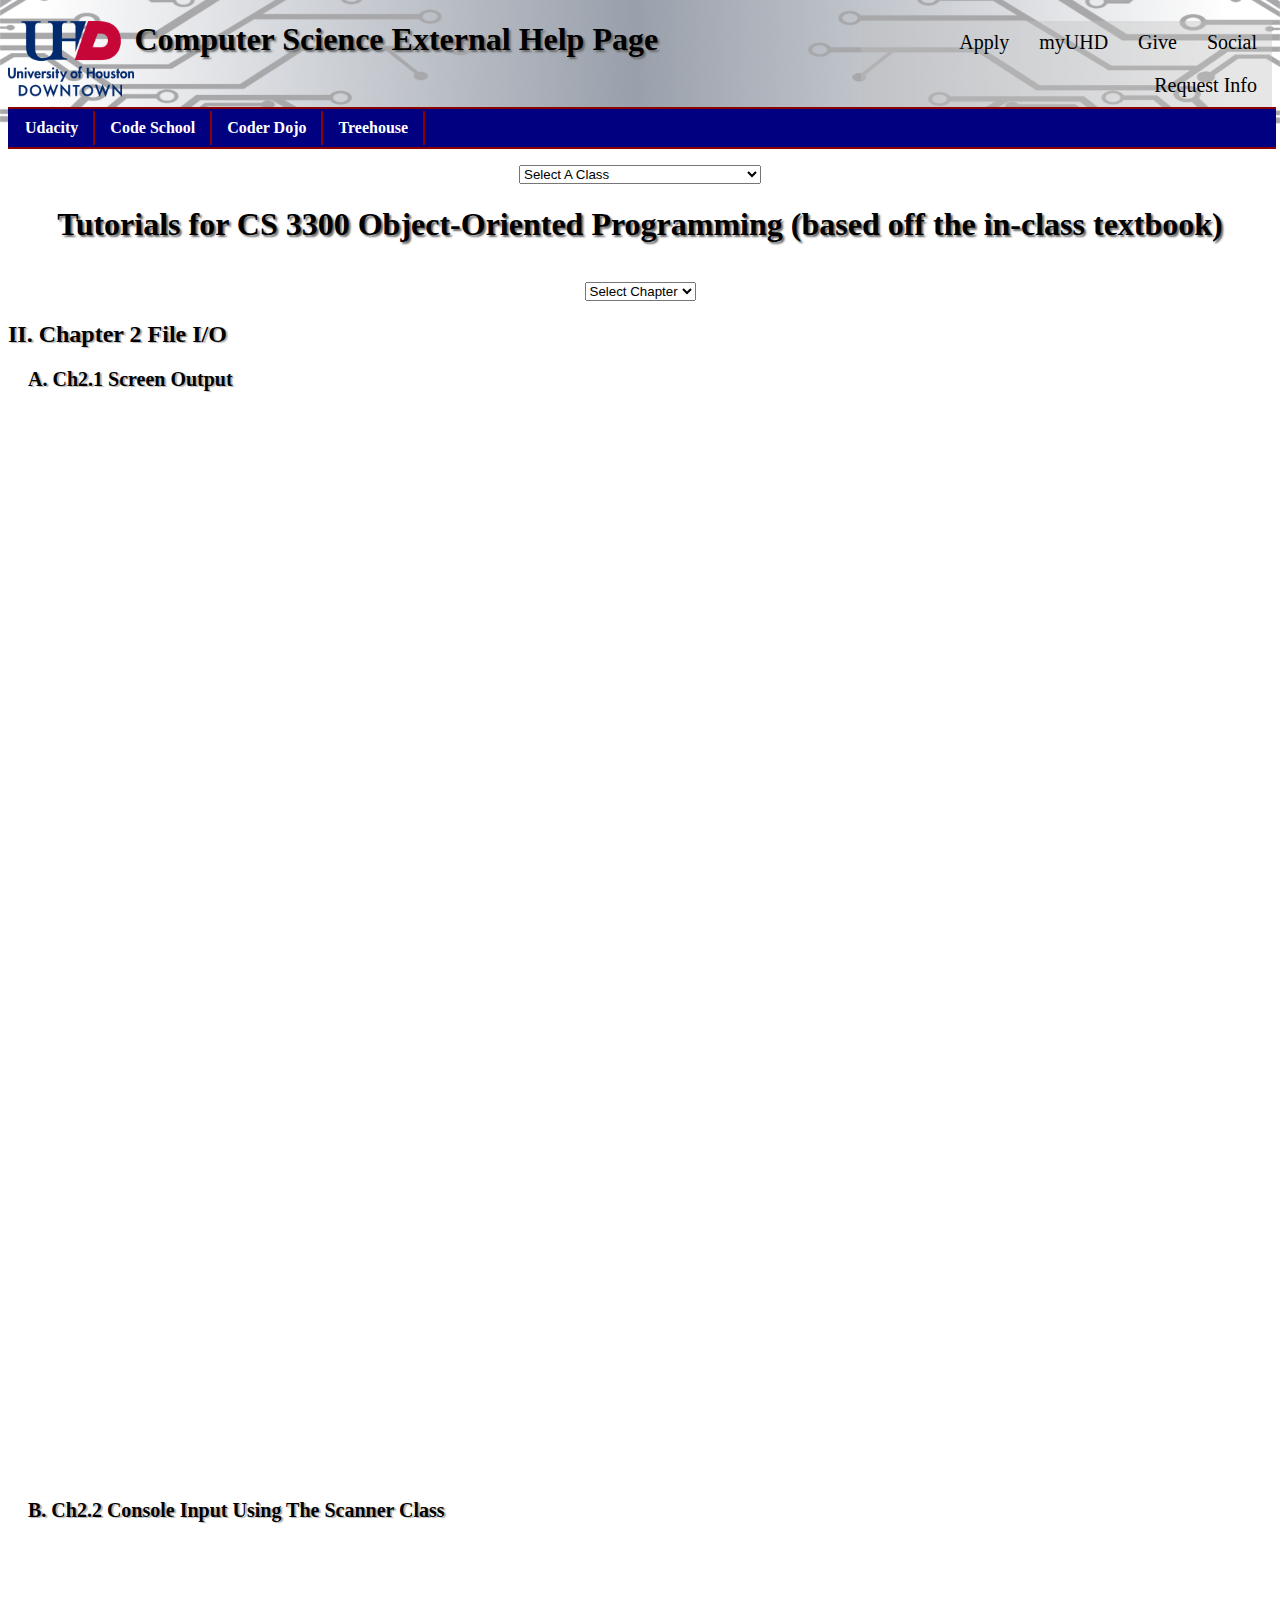
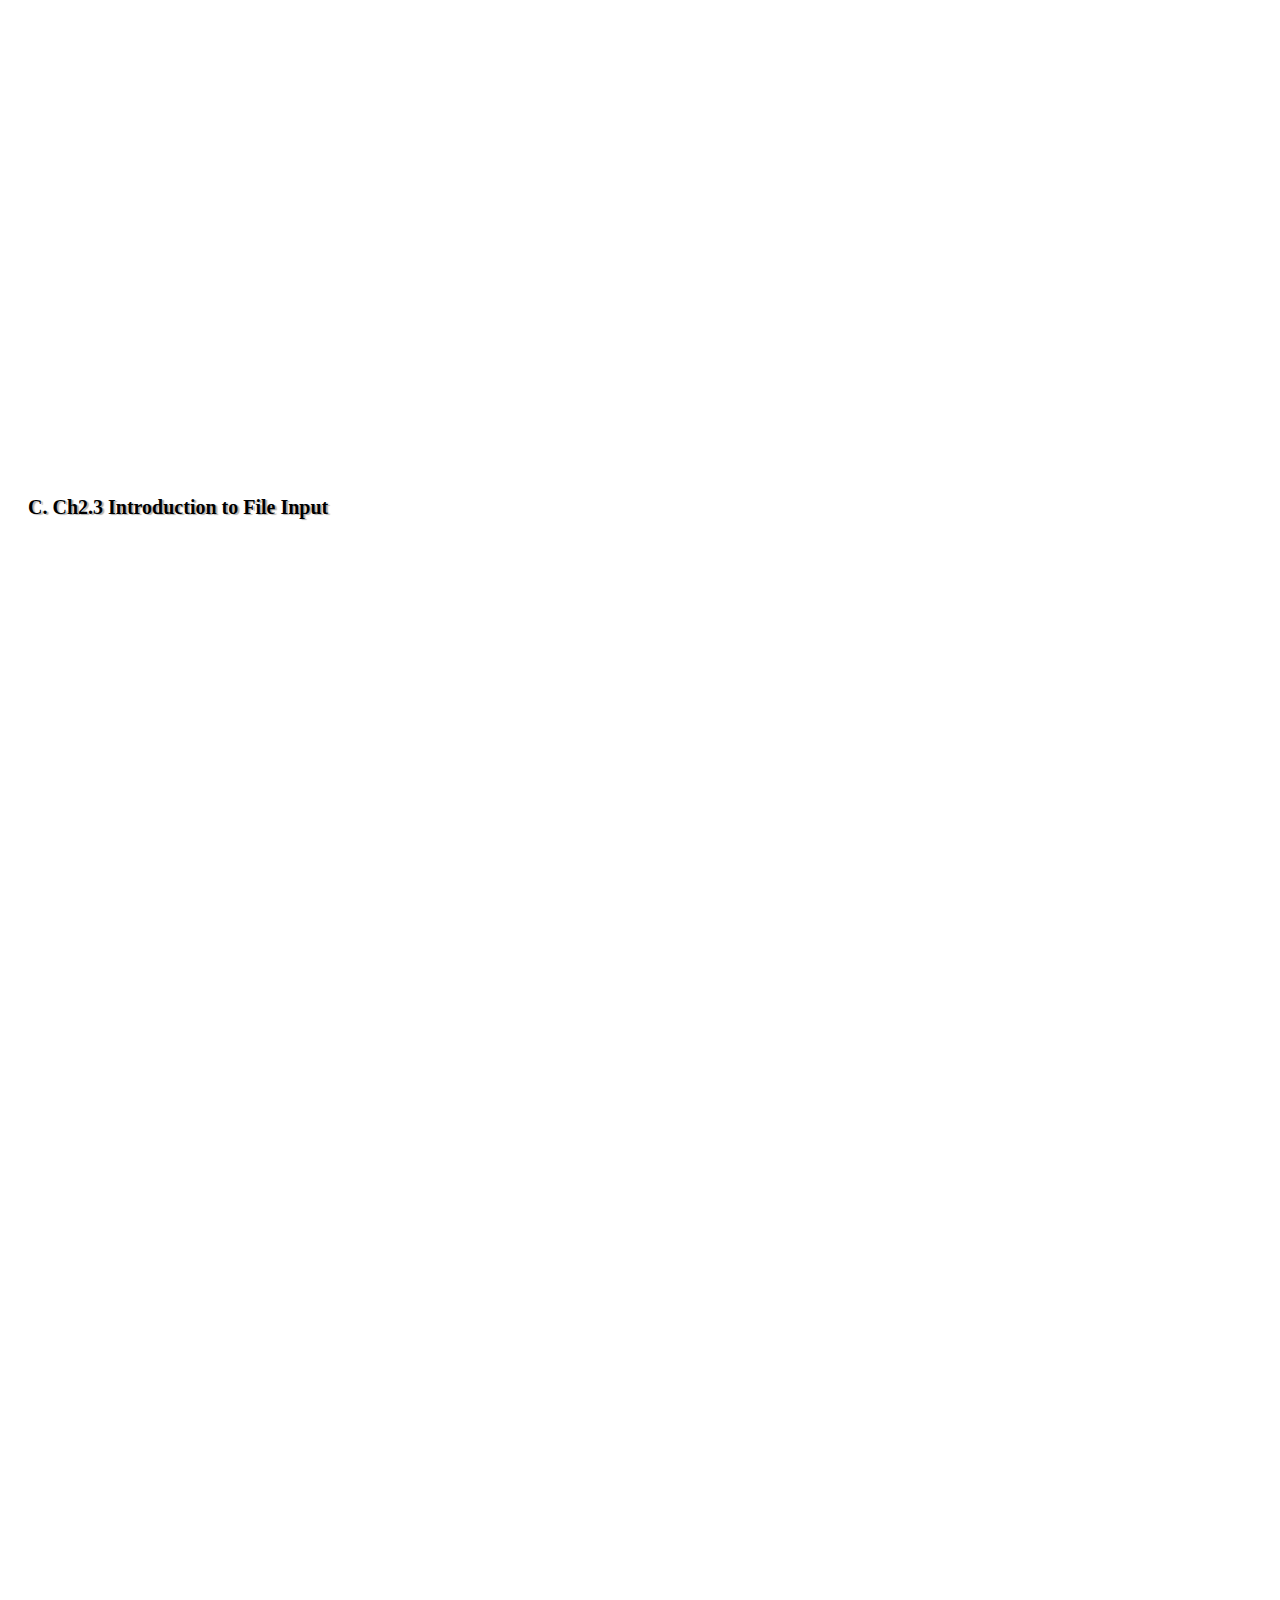
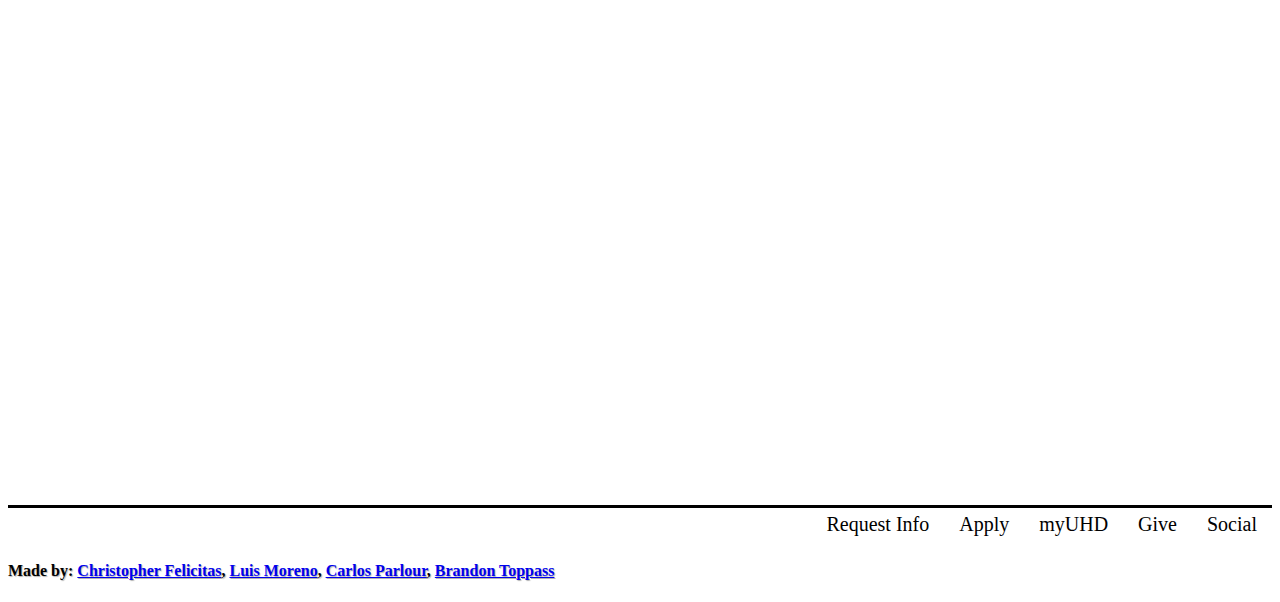
==== CS3300 Chapter 2 Tutorial.html @ c22e3b8b "Website Deployment" ====
<!DOCTYPE html>
<!-- Computer Science help page website -->

<html lang = "en"><head><meta charset = "utf-8" name="viewport" content="width=device-width, initial-scale=1.0">
	  <title>UHD CS External Help</title>
	<link rel="stylesheet" type="text/css" href="bg_style.css">
	<script src="class_switch.js"></script>
  </head>
  <body id="header">
	<header>
	  <div class="topimage"><!--The UHD logo to click for homepage-->
		<a href="https://www.uhd.edu/Pages/home.aspx" target="_blank"><img src="180pxUHD.png" style= "float: left" width="180px"></a>
	  </div>
	  <ul id= "topNav">
		<li><a href="https://www.uhd.edu/administration/university-relations/social-media/Pages/default.aspx" target="_blank">Social</a></li>
		<li><a href="https://www.uhd.edu/advancement/Pages/give-to-uhd.aspx" target="_blank">Give</a></li>
		<li><a href="https://www.uhd.edu/myuhd/Pages/default.aspx" target="_blank">myUHD</a></li>
		<li><a href="https://www.uhd.edu/admissions/apply/Pages/admissions-application.aspx" target="_blank">Apply</a></li>
		<li><a href="https://www.uhd.edu/admissions/Pages/admissions-request.aspx" target="_blank">Request Info</a></li>
	  </ul>
	  <ul id="nav">
		<li><a href="https://www.udacity.com/" target="_blank">Udacity</a></li>
		<li><a href="https://www.pluralsight.com/codeschool" target="_blank">Code School</a></li>
		<li><a href="https://coderdojo.com/" target="_blank">Coder Dojo</a></li>
		<li><a href="https://teamtreehouse.com/" target="_blank">Treehouse</a></li>
	  </ul>	
	  <h1 style="color:black"> <!--<strong class="uhdblue">UH</strong><strong class="uhdred">D</strong>--> Computer Science External Help Page </h1>
	</header>	
	  <br><br><br>
	  <form>
	  <select name="CS_Classes" onchange="replace(this.value)">
			<option value="" >Select A Class</option>
			<option value="cs1408" >1408 Intro to CS with Visual Basic</option>
			<option value="cs1410" >1410 Intro to CS with C++</option>
			<option value="cs2301" >2301 Intro to Computer Organization</option>
			<option value="cs2302" >2302 Digital Logic</option>
			<option value="cs2410" >2410 Data Structures and Algorithms</option>
			<option value="cs3300" >3300 Object-Oriented Programming</option>
			<option value="cs3304" >3304 Data and Info Structures</option>
			<option value="cs3306" >3306 Intro to Theory of Computation</option>
			<option value="cs3321" >3321 Software Engineering</option>
			<option value="cs3324" >3324 Computer Network Architecture</option>
			<option value="cs4300" >4300 Web Programming</option>
		</select>
	  </form>
	  <h1 align = "center">Tutorials for CS 3300 Object-Oriented Programming (based off the in-class textbook)</h1>
	<br>
	
	<!--Allow user to choose a chapter to view-->
	<select name = "cs_chapters" id = "cs_chapters" onchange="changeChapters(this)">
		<option value="">Select Chapter</option>
		<option value="CS3300 Chapter 1 Tutorial.html">Chapter 1</option>
		<option value="CS3300 Chapter 2 Tutorial.html">Chapter 2</option>
		<option value="CS3300 Chapter 3 Tutorial.html">Chapter 3</option>
	</select>
	
	<!--Display CS3300 chapter 2 tutorials-->
<h2> II. Chapter 2 File I/O</h2>
	<h3 class = "indentLv1">A. Ch2.1 Screen Output</h3>
		<iframe class = "centerVid" width="720" height="480" src="https://www.youtube.com/embed/cCq5LqFXVyU" frameborder="0" allow="accelerometer; autoplay; encrypted-media; gyroscope; picture-in-picture" allowfullscreen></iframe><br><br><br>
		<iframe class = "centerVid" width="720" height="480" src="https://www.youtube.com/embed/sbo-D3P6GNg" frameborder="0" allow="accelerometer; autoplay; encrypted-media; gyroscope; picture-in-picture" allowfullscreen></iframe><br><br><br>
	<h3 class = "indentLv1">B. Ch2.2 Console Input Using The Scanner Class</h3>
		<iframe class = "centerVid" width="720" height="480" src="https://www.youtube.com/embed/5DdacOkrTgo" frameborder="0" allow="accelerometer; autoplay; encrypted-media; gyroscope; picture-in-picture" allowfullscreen></iframe><br><br><br>
	<h3 class = "indentLv1">C. Ch2.3 Introduction to File Input</h3>	
		<iframe class = "centerVid" width="720" height="480" src="https://www.youtube.com/embed/G0DfmD0KKyc" frameborder="0" allow="accelerometer; autoplay; encrypted-media; gyroscope; picture-in-picture" allowfullscreen></iframe><br><br><br><iframe class = "centerVid" width="720" height="480" src="https://www.youtube.com/embed/Bws9aQuAcdg" frameborder="0" allow="accelerometer; autoplay; encrypted-media; gyroscope; picture-in-picture" allowfullscreen></iframe><br><br><br>
		<iframe class = "centerVid" width="720" height="480" src="https://www.youtube.com/embed/3RNYUKxAgmw" frameborder="0" allow="accelerometer; autoplay; encrypted-media; gyroscope; picture-in-picture" allowfullscreen></iframe><br>
	
	<footer><ul id= "botNav">
		<li><a href="https://www.uhd.edu/administration/university-relations/social-media/Pages/default.aspx" target="_blank">Social</a></li>
		<li><a href="https://www.uhd.edu/advancement/Pages/give-to-uhd.aspx" target="_blank">Give</a></li>
		<li><a href="https://www.uhd.edu/myuhd/Pages/default.aspx" target="_blank">myUHD</a></li>
		<li><a href="https://www.uhd.edu/admissions/apply/Pages/admissions-application.aspx" target="_blank">Apply</a></li>
	    <li><a href="https://www.uhd.edu/admissions/Pages/admissions-request.aspx" target="_blank">Request Info</a></li>
	  </ul>
	  <span style= "float: left; text-shadow: 1px 1px 1px #b3b3b3">
		
		<!--
		1.  Add personal webpages of group members here
		2.  In each personal web page, insert code <a href = "../UHDhelp.html">Back to UHD Computer Science External Help Page</a> to return to main page		
		-->
		
		<h4>
		Made by: 
		<a href = "Christopher Felicitas' Personal Webpage/Personal Webpage.html">Christopher Felicitas</a>, 
		<a href = "(folder name)/(personal webpage name).html">Luis Moreno</a>, 
		<a href = "(folder name)/(personal webpage name).html">Carlos Parlour</a>,
		<a href = "(folder name)/(personal webpage name).html">Brandon Toppass</a>
		</h4>
		
	  </span>
    </footer>
  </body></html>
---- bg_style.css ----
#webDev {}
#cplus {}
#java {}
#python {}
	.uhdblue{
		font-family: Georgia, serif;
		color:blue;
		}
	.uhdred {
		font-family: Georgia, serif;
		color:red;
		}
	#header { 
		background:
		url(bannerColor3.png) no-repeat white;
		background-size: 100%;
		}
	#topNav {
		float: right;
		width:32.5%;
		background-color:rgba(192,192,192,0.4);
		list-style-type: none;
		margin: 0;
		padding: 0;
		overflow: hidden;
		}
	#topNav li a{
		float: right;
		display: block;
		font-size: 20px;
		font-family: serif;
		color: black;
		text-shadow: 2px 1px 1px #666666
		text-align: center;
		padding: 10px 15px;
		text-decoration: none;
		}
	#topNav li a:hover{
		color:white;
		text-decoration: underline;
		}
	#botNav{
		border-top: 3px solid black;
		width:100%;
		float: right;
		background-color:rgba(0,0,0,0);
		list-style-type: none;
		margin: 0;
		padding: 0;
		overflow: hidden;
		}
	#botNav li a{
		float: right;
		background-color:rgba(0,0,0,0);
		display: block;
		font-size: 20px;
		font-family: serif;
		color: black;
		text-align: center;
		padding: 5px 15px;
		text-decoration: none;
		}
	#botNav li a:hover{
		background-color: lightgray;
		color:white;
		}
	h1{
		text-shadow: 2px 2px 2px #666666
		}
	h2{
		text-shadow: 2px 1px 1px #b3b3b3
		}
	h3{
		font-size: 30px;
		text-shadow: 2px 1px 1px #b3b3b3;
	}
	img {
		max-width: 10%;
		height: auto;
		width: auto\9; 
		}
	#nav {
		width: 100%;
		float: left;
		margin: 0 0 1em 0;
		padding: 2px;
		list-style: none;
		background-color: navy;
		border-bottom: 2px solid darkred; 
		border-top: 2px solid darkred; 
		}
	#nav li {
		float: left; 
		}
	#nav li a {
		display: block;
		padding: 8px 15px;
		text-decoration: none;
		font-weight: bold;
		color: white;
		border-right: 2px solid darkred; 
		}
	#nav li a:hover {
		color: navy;
		background-color: white; 
		}
	.centerText{
		padding: 10px 0;
		font-size: 20px;
		border:solid 1px #000;
		}
	#CS_Classes{	/*Adjust drop down box width and height to a large and readable size*/
		width: 750px; 
		height: 100px;
		font-size: 30pt;
	}
	select {	/*Center drop down box on page*/
		display: block;
		margin: 0 auto;
	}
	.indentLv1{		/*Indent a line by 1 tab*/
		margin-left: 1em;
		font-size: 15pt;
	}
	.indentLv2{		/*Indent a line by 2 tabs*/
		margin-left: 2em;
		font-size: 15pt;
	}
	.centerVid{		/*Center a video on page*/
		display: block;
		margin: 0 auto;
	}
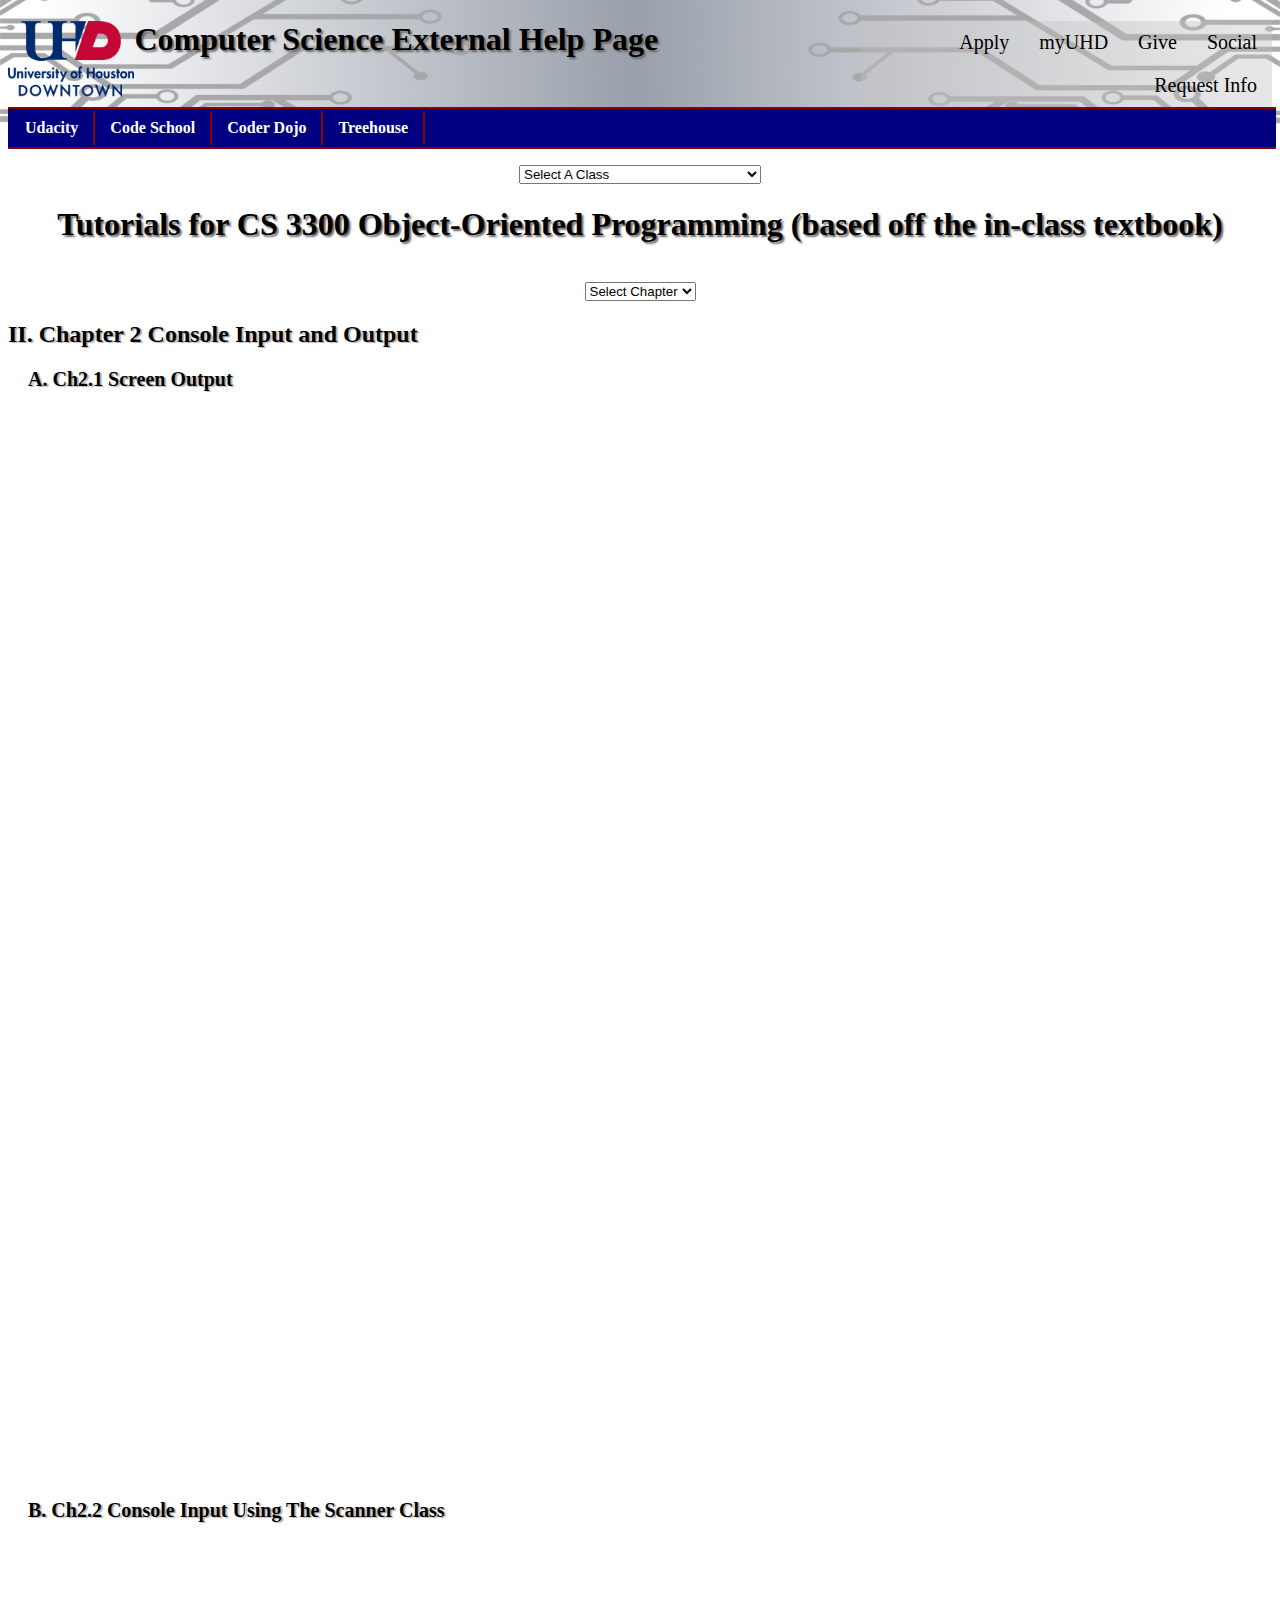
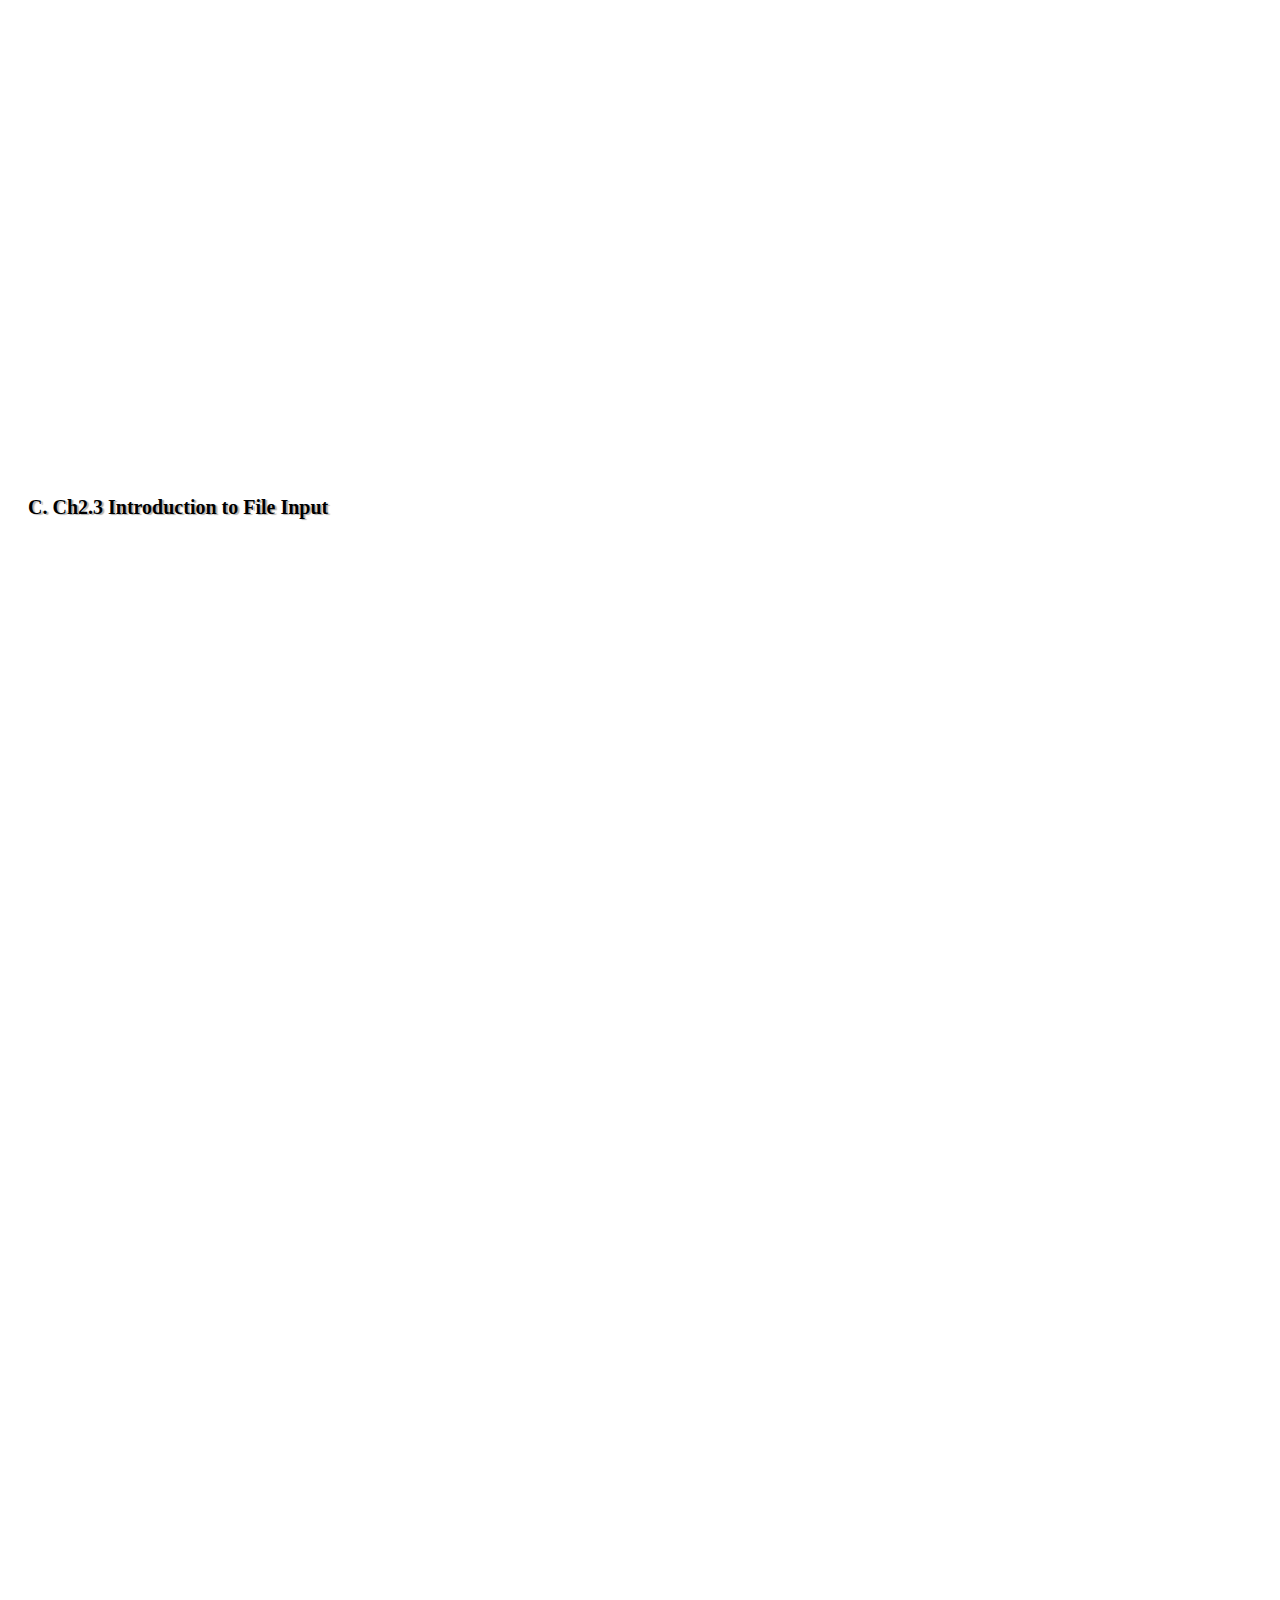
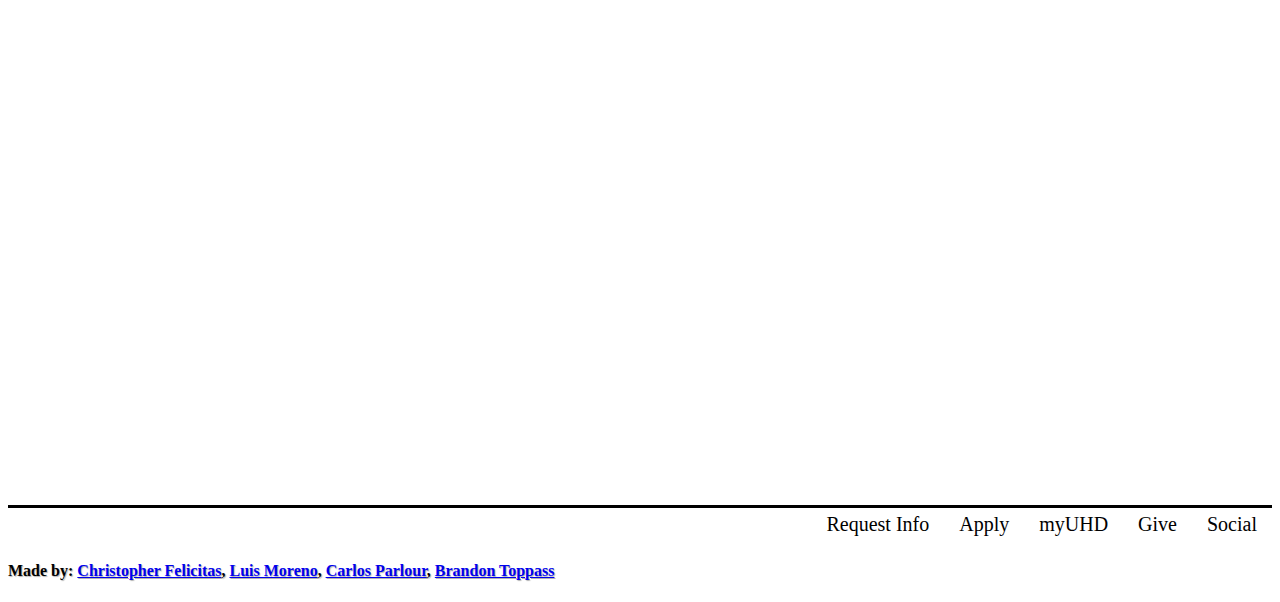
==== commit 255a27fe: "Added Luis and Brandon's websites to main site" ====
--- a/CS3300 Chapter 2 Tutorial.html
+++ b/CS3300 Chapter 2 Tutorial.html
@@ -55,7 +55,7 @@
 	</select>
 	
 	<!--Display CS3300 chapter 2 tutorials-->
-<h2> II. Chapter 2 File I/O</h2>
+<h2> II. Chapter 2 Console Input and Output</h2>
 	<h3 class = "indentLv1">A. Ch2.1 Screen Output</h3>
 		<iframe class = "centerVid" width="720" height="480" src="https://www.youtube.com/embed/cCq5LqFXVyU" frameborder="0" allow="accelerometer; autoplay; encrypted-media; gyroscope; picture-in-picture" allowfullscreen></iframe><br><br><br>
 		<iframe class = "centerVid" width="720" height="480" src="https://www.youtube.com/embed/sbo-D3P6GNg" frameborder="0" allow="accelerometer; autoplay; encrypted-media; gyroscope; picture-in-picture" allowfullscreen></iframe><br><br><br>
@@ -82,9 +82,9 @@
 		<h4>
 		Made by: 
 		<a href = "Christopher Felicitas' Personal Webpage/Personal Webpage.html">Christopher Felicitas</a>, 
-		<a href = "(folder name)/(personal webpage name).html">Luis Moreno</a>, 
+		<a href = "LuisMoreno_FirstWebPage/luisWEBPAGE.html">Luis Moreno</a>,
 		<a href = "(folder name)/(personal webpage name).html">Carlos Parlour</a>,
-		<a href = "(folder name)/(personal webpage name).html">Brandon Toppass</a>
+		<a href = "BrandonWebPageDocs/index.html">Brandon Toppass</a>
 		</h4>
 		
 	  </span>
